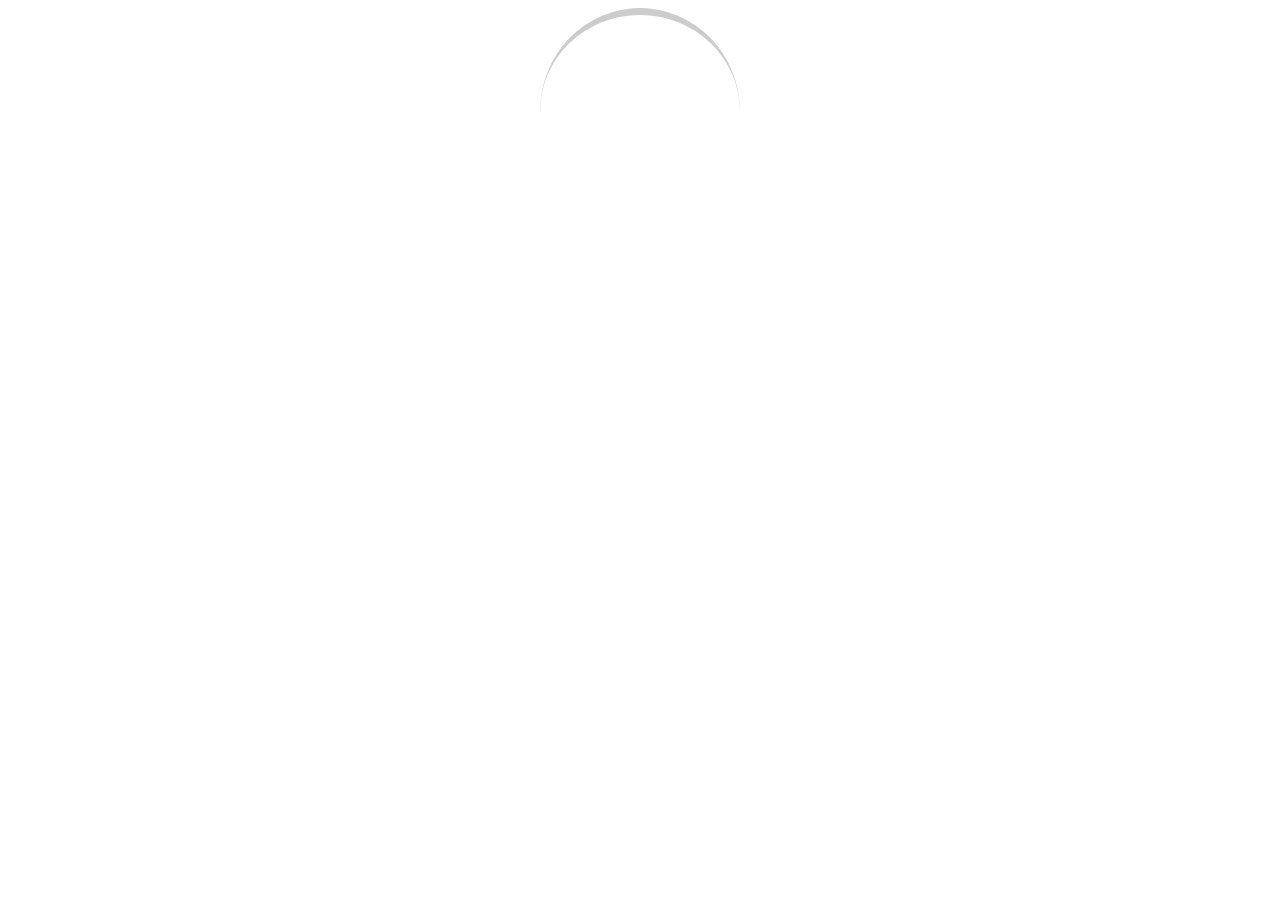
==== index.html @ cfe48abc "issa" ====
<!DOCTYPE html>
<html>
     <head>
          <style>
               .main{
                    margin: auto;
                    height: 200px;
                    width: 200px;
                    border-radius: 50%;
                    border-top: 7px solid #ccc;
                    animation: issa 2s linear infinite;
               }

               @keyframes issa {
                    0%{
                         transform: rotate(0deg);
                    }

                    100%{
                         transform: rotate(360deg);
                    }
               }
          </style>
     </head>
     <body>

          <div class="main">


          </div>

     </body>
</html>
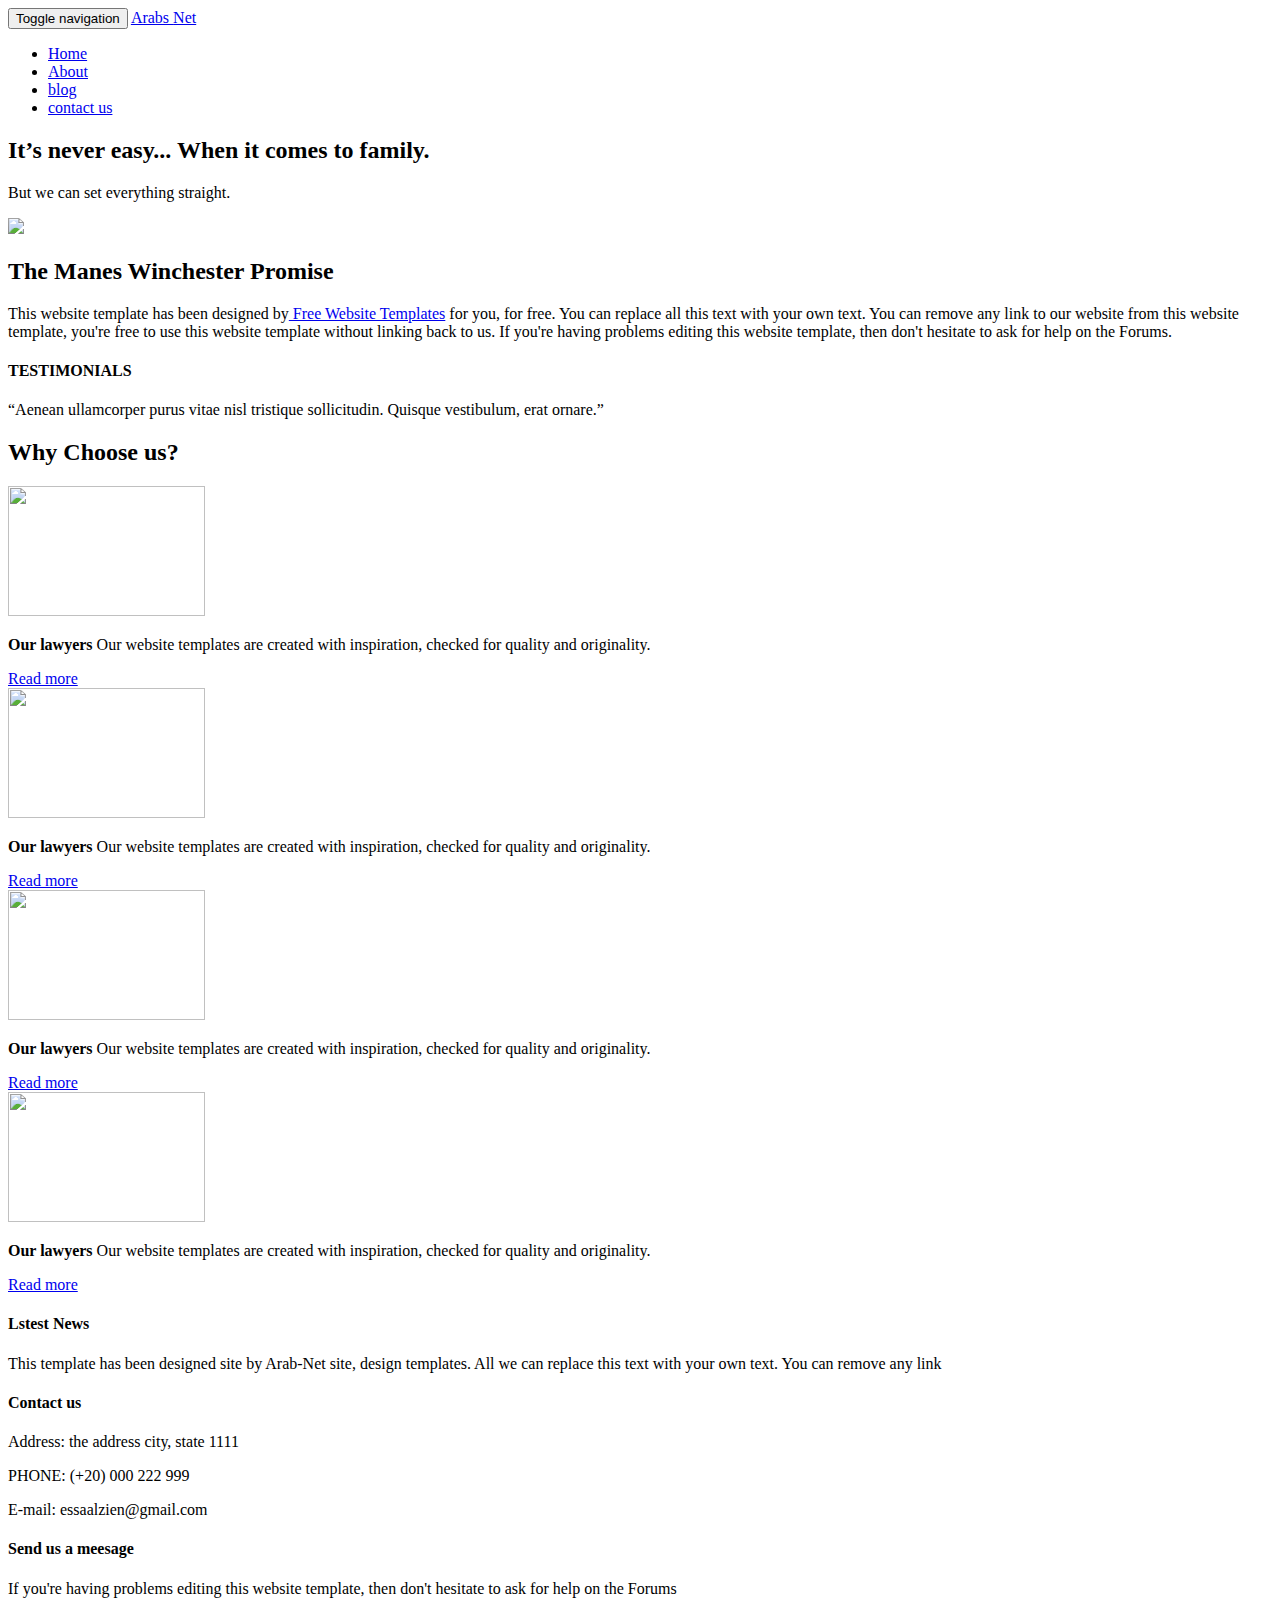
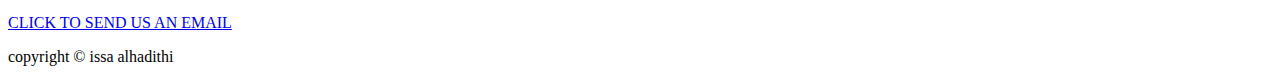
==== commit 54008c3b: "Add files via upload" ====
--- a/index.html
+++ b/index.html
@@ -1,33 +1,179 @@
 <!DOCTYPE html>
 <html>
-     <head>
-          <style>
-               .main{
-                    margin: auto;
-                    height: 200px;
-                    width: 200px;
-                    border-radius: 50%;
-                    border-top: 7px solid #ccc;
-                    animation: issa 2s linear infinite;
-               }
-
-               @keyframes issa {
-                    0%{
-                         transform: rotate(0deg);
-                    }
-
-                    100%{
-                         transform: rotate(360deg);
-                    }
-               }
-          </style>
-     </head>
-     <body>
-
-          <div class="main">
-
-
-          </div>
-
-     </body>
-</html>
+    <head>
+        <meta charset="utf-8" />
+        <!--IE meta-->
+        <meta http-equiv="X-UA-Compatible" content="IE=edge">
+        <!-- end meta-->
+         <!--first mobil meta-->
+        <meta name="viewport" content="width=device-width,initial-scale=1">
+        <!--end first mobil meta-->
+        <title>Issa Al-Hadithi-Home</title>
+        <link rel="icon" href="img/logo1.png">
+        <link type="text/css" rel="stylesheet" href="css/bootstrap.min.css">
+        <link type="text/css" rel="stylesheet" href="css/font-awesome.min.css">
+        <link type="text/css" rel="stylesheet" href="css/hover.css">
+        <link type="text/css" rel="stylesheet" href="css/animate.css">
+        <link type="text/css" rel="stylesheet" href="css/style.css">
+    <!--[if lt IE 9]>
+      <script src="js/html5shiv.min.js"></script>
+      <script src="js/respond.min.js"></script>
+    <![endif]-->
+    </head>
+    <body>
+        <!-- start navbar-->
+        <nav class="navbar navbar-fixed-top">
+            <div class="container">
+                    <div class="navbar-header">
+                          <button type="button" class="navbar-toggle collapsed" data-toggle="collapse" data-target="#bs-example-navbar-collapse-1" aria-expanded="false">
+                            <span class="sr-only">Toggle navigation</span>
+                            <span class="icon-bar"></span>
+                            <span class="icon-bar"></span>
+                            <span class="icon-bar"></span>
+                          </button>
+                        <a class="navbar-brand hvr-pulse-grow" href="index.html">Arabs <span>Net</span></a>
+                    </div>
+                    <div class="collapse navbar-collapse" id="bs-example-navbar-collapse-1">
+                        <ul class="nav navbar-nav navbar-right">
+                            <li><a class="active" href="index.html">Home</a></li>
+                            <li><a href="About.html">About</a></li>
+                            <li><a href="blog.html">blog</a></li>
+                            <li><a href="contact-us.html">contact us</a></li>
+                        </ul>
+                    </div>
+            </div>
+        </nav>
+        <!-- end navbar -->
+        <!-- start pic -->
+        <div class="pic">
+            <div class="container">
+                <div class="col-lg-6 col-sm-6 col-xs-12">
+                    <h2>It’s never easy...
+                      When it comes to family.
+                    </h2>
+                    <p>But we can set
+                   everything straight.</p>
+                </div>
+                <div class="col-lg-6 col-sm-6 col-xs-12">
+                    <img src="img/family-large.jpg">
+                </div>
+            </div>
+        </div>
+        <!-- end pic -->
+        <!---start Manes -->
+        <div class="y">
+        <div class="Manes">
+            <div class="container">
+                <div class="col-lg-6 col-sm-12">
+                    <div class="free">
+                    <h2>The Manes Winchester Promise</h2>
+                    <p>This website template has been designed by<a href="#"> Free Website Templates</a> for you, for free. You can replace all this text with your own text. You can remove any link to our website from this website template, you're free to use this website template without linking back to us. If you're having problems editing this website template, then don't hesitate to ask for help on the Forums.</p>
+                    </div>
+                </div>
+                <div class="col-lg-6">
+                    <div class="testmonials">
+                    <h4>TESTIMONIALS</h4>
+                    <p>“Aenean ullamcorper purus vitae nisl tristique sollicitudin. Quisque vestibulum, erat ornare.”</p>
+                    </div>
+                </div>
+            </div>
+        </div>
+        </div>
+        <!-- end Manes -->
+        <!-- start WHY CHOOSE US -->
+        <div class="choose-us">
+            <div class="container text-center">
+                
+                <h2>Why Choose us?</h2>
+                <div class="col-lg-3 col-md-6">
+                    <div class="wow fadeInLeft"data-wow-duration="2s" data-wow-delay=".5s" data-wow-offset="200">
+                    <img src="img/divorce.jpg" height="130" width="197">
+                        <p> <b>Our lawyers</b>
+                    Our website templates are created with inspiration, checked for quality and originality.</p>
+                    <a  href="#"class="btn btn-primary">Read more </a>
+                </div>
+                </div>
+                <div class="col-lg-3 col-md-6">
+                     <div class="wow fadeInUp"data-wow-duration="2s" data-wow-delay=".5s" data-wow-offset="200">
+                    <img src="img/divorce.jpg" height="130" width="197">
+                        <p> <b>Our lawyers</b>
+                    Our website templates are created with inspiration, checked for quality and originality.</p>
+                    <a  href="#"class="btn btn-primary">Read more </a>
+                </div>
+                </div>
+                <div class="col-lg-3 col-md-6">
+                     <div class="wow fadeInDown"data-wow-duration="2s" data-wow-delay=".5s" data-wow-offset="200">
+                    <img src="img/divorce.jpg" height="130" width="197">
+                        <p> <b>Our lawyers</b>
+                    Our website templates are created with inspiration, checked for quality and originality.</p>
+                    <a  href="#"class="btn btn-primary">Read more </a>
+                </div>
+                </div>
+                <div class="col-lg-3 col-md-6">
+                     <div class="wow fadeInRight"data-wow-duration="2s" data-wow-delay=".5s" data-wow-offset="200">
+                    <img src="img/divorce.jpg" height="130" width="197">
+                        <p> <b>Our lawyers</b>
+                    Our website templates are created with inspiration, checked for quality and originality.</p>
+                    <a  href="#"class="btn btn-primary">Read more </a>
+            </div>
+                </div>
+        </div>
+        </div>
+        <!-- end WHY CHOOSE US -->
+        <!--start footer-->
+        <div class="footer text-center">
+            <div class="container">
+                <div class="col-lg-4">
+                    <div class="LATEST-NEWS">
+                        <h4>Lstest News</h4>
+                        <p>This template has been designed site by Arab-Net site, design templates. All we can replace this text with your own text. You can remove any link</p>
+                    </div>        
+                </div>
+                <div class="col-lg-4">
+                    <div class="CONTACT-US">
+                        <h4>Contact us</h4>
+                        <p>Address: the address city, state 1111</p>
+                        <p>PHONE: (+20) 000 222 999</p>
+                        <p>E-mail: essaalzien@gmail.com</p>
+                    </div>
+                </div>
+                <div class="col-lg-4">
+                    <div class="SEND">
+                        <h4>Send us a meesage</h4>
+                        <p>If you're having problems editing this website template, then don't hesitate to ask for help on the Forums</p>
+                        <a href="contact-us.html" class="btn btn-primary">CLICK TO SEND US AN EMAIL</a>
+                    </div>
+                </div>
+            </div>
+                <div class="copyright">
+                    <div class="container">
+                    <div class="col-lg-6">
+                        <div class="soshel">
+                            <a href="https://www.facebook.com/profile.php?id=100004952859967" target="_blank"><i class="fa fa-facebook"></i></a>
+                            <a href="https://twitter.com/essaalzien1" target="_blank"><i class="fa fa-twitter"></i></a>
+                            <a href="https://plus.google.com/u/0/109765696952034101482/posts" target="_blank"><i class="fa fa-google-plus"></i></a>
+                        </div>
+                    </div>
+                    <div class="col-lg-6">
+                        <div class="copy">
+                            <p>copyright &copy issa alhadithi</p>
+                        </div>
+                    </div>
+                    </div>
+                </div>
+            </div>
+        <!--end footer-->
+        <!-- start section loading -->
+        <!-- end section loading -->
+        <!--start section scroll top-->
+        <div id="scroll-top">
+            <i class="fa fa-chevron-up fa-3x"></i>
+        </div>
+        <script type="text/javascript" src="js/jquery-2.1.4.min.js"></script>
+        <script type="text/javascript" src="js/bootstrap.min.js"></script>
+        <script type="text/javascript" src="js/wow.min.js"></script>
+        <script type="text/javascript" src="js/plangs.js"></script>
+        <script>new WOW().init();</script>
+        <script type="text/javascript" src="js/jquery.nicescroll.min.js"></script>
+    </body>
+</html>   